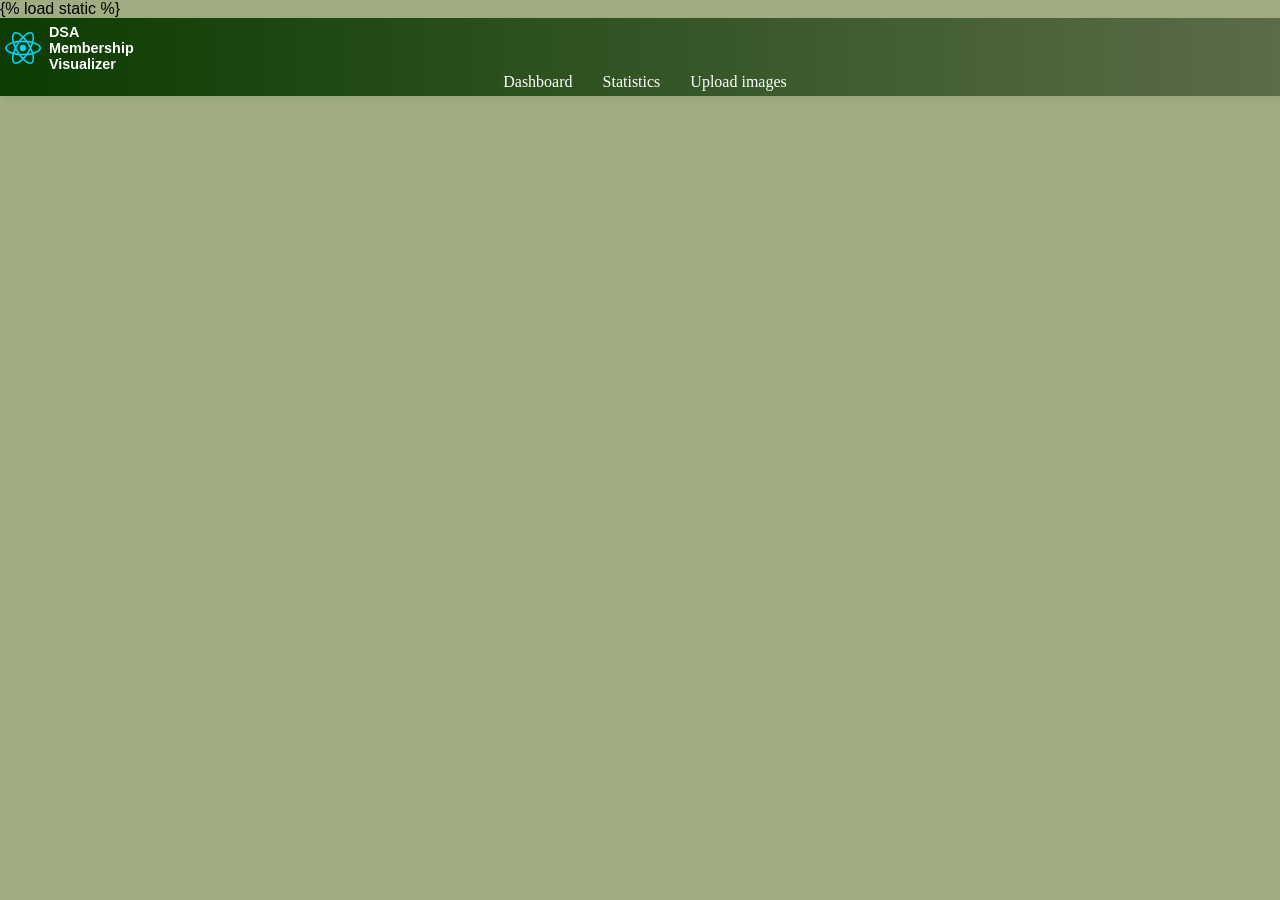
==== templates/index.html @ 174d3d93 "initial commit Signed-off-by: the website devil <98803802+alexwelsby@users.noreply.github.com>" ====
{% load static %}
<!doctype html>
<html lang="en">
  <head>
    <meta charset="UTF-8" />
    <link rel="icon" type="image/svg+xml" href="/static/react/vite.svg" />
    <meta name="viewport" content="width=device-width, initial-scale=1.0" />
    <title>Vite + React</title>
    <script type="module" crossorigin src="/static/react/index-3XY4kT39.js"></script>
    <link rel="modulepreload" crossorigin href="/static/react/vendor-ElVX2CyF.js">
    <link rel="stylesheet" crossorigin href="/static/react/index-Ds-SN_zw.css">
  </head>
  <body>
    <div id="root"></div>
  </body>
</html>
---- static/react/index-Ds-SN_zw.css ----
#root{display:flex;flex-direction:column}:root{--dark-green: #0c3c01;--hunter-green: #5b6d49;--beige: #f1f2ed;--brown: #2e2d1d;--light-green: #a2ac82;--drop-shadow: drop-shadow(3px 3px 3px #0000000d);--heading-background: linear-gradient( to right, var(--dark-green), var(--hunter-green) )}main{filter:drop-shadow(3px 3px 3px #0000000d)}@font-face{font-family:Poppins;src:url(/src/assets/Poppins-Regular.ttf) format("truetype")}@font-face{font-family:PoppinsBold;src:url(/src/assets/Poppins-Bold.ttf) format("truetype")}body{font-family:Open Sans,Helvetica Neue,Helvetica,Arial,sans-serif;background-color:var(--light-green);margin:0 auto;color:var(--body-font-color)}input{padding:.25em}input:focus{outline:none}a{color:var(--dsa-red)}button{font-weight:600!important;border-width:2px;border-radius:4px;line-height:1;padding:.75rem .75rem .625rem;cursor:pointer;color:#fff;transition:.15s}.redButton{border-color:var(--dsa-red);background-color:var(--dsa-red)}.redButton:hover{background-color:#9f0005}.whiteButton{border-color:var(--button-dark);color:var(--button-dark);background-color:#fff}.whiteButton:hover{background-color:var(--button-dark);border-color:var(--button-dark);color:#fff}._navBar_nm2ek_1{background-image:var(--heading-background);padding:5px;width:100%;filter:var(--drop-shadow)}._logoHeader_nm2ek_15{display:flex;align-items:center}._navBar_nm2ek_1 a{color:#fff;transition:.15s;text-decoration:none;padding:0 15px;font-family:Poppins}._pageOptions_nm2ek_41{display:flex;align-items:center;justify-content:center}._navBar_nm2ek_1 header{height:50px}._navBar_nm2ek_1 h2{color:#fff;font-size:90%;margin-left:.5rem}._navBar_nm2ek_1 img{height:auto}._navBar_nm2ek_1 a:hover{color:var(--dsa-red)}._half_1mhmr_1{min-width:45%;max-width:45%;border:1px solid var(--dark-green);background-color:var(--beige);filter:var(--drop-shadow);margin-top:25px;min-height:95%}._half_1mhmr_1 img{max-width:95%}._previewImg_1mhmr_29{max-width:75%}._whole_1mhmr_37{display:flex;justify-content:space-evenly}._indivPost_wqkgm_1{margin:35px;max-width:900px;width:900px;position:relative;border:1px solid var(--dark-green);filter:var(--drop-shadow)}._dashboard_wqkgm_19{display:flex;flex-direction:column;align-items:center}._postContent_wqkgm_31{padding:20px;background-color:var(--beige)}._indivPost_wqkgm_1 ._postImg_wqkgm_41{width:100%;max-height:auto}._postHeader_wqkgm_51{width:calc(100% - 10px);top:0;background-color:var(--dark-green);padding:5px;color:var(--beige)}._postBody_wqkgm_67{padding:20px}._defaultPage_qrynq_1{background-color:var(--beige);filter:var(--drop-shadow);border:1px solid var(--dark-green);margin:35px;padding:20px}
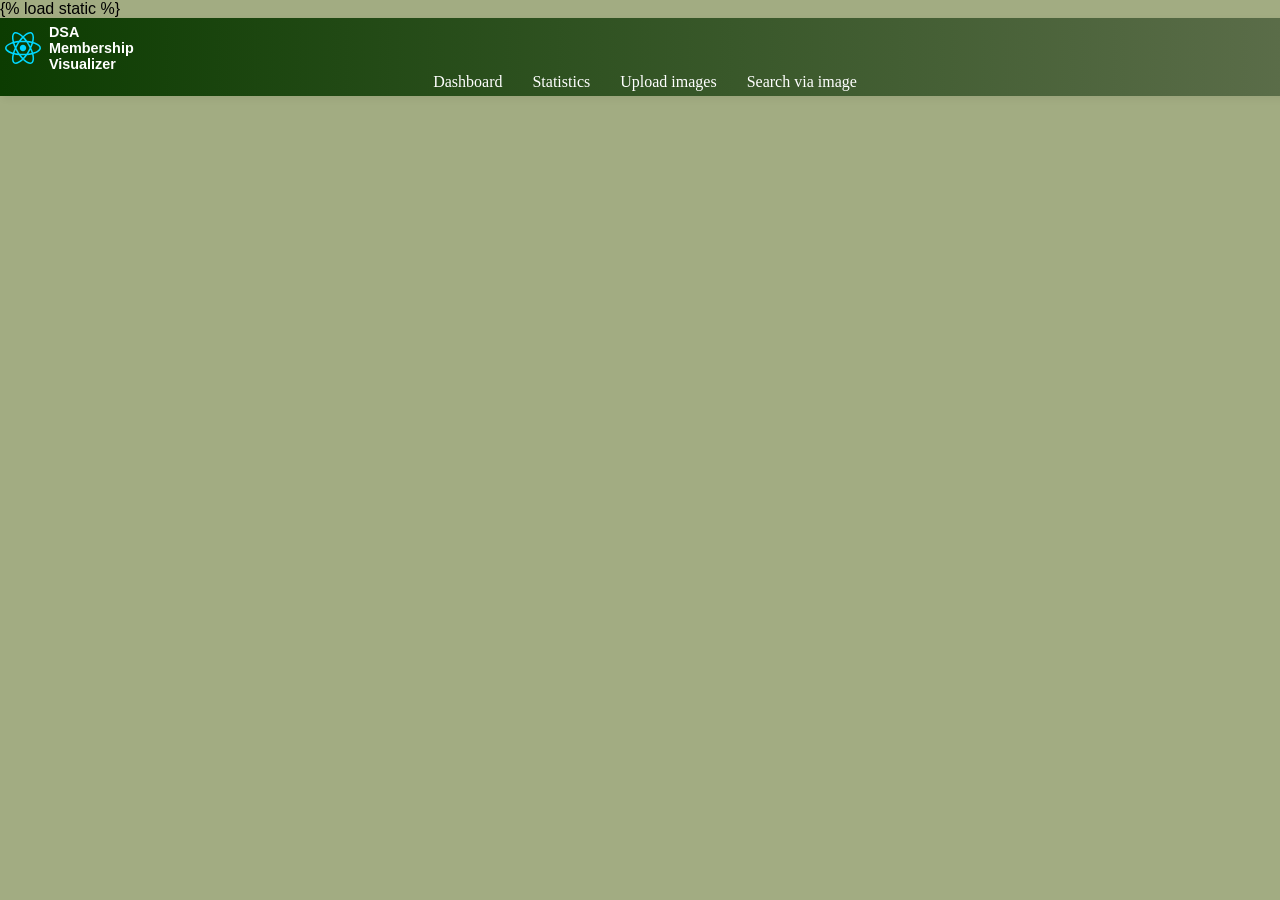
==== commit f90bb31a: "can now have a bird be identified via FAISS Signed-off-by: the website devil <98803802+alexwelsby@us" ====
--- a/templates/index.html
+++ b/templates/index.html
@@ -6,9 +6,9 @@
     <link rel="icon" type="image/svg+xml" href="/static/react/vite.svg" />
     <meta name="viewport" content="width=device-width, initial-scale=1.0" />
     <title>Vite + React</title>
-    <script type="module" crossorigin src="/static/react/index-3XY4kT39.js"></script>
+    <script type="module" crossorigin src="/static/react/index-CH5DVc5E.js"></script>
     <link rel="modulepreload" crossorigin href="/static/react/vendor-ElVX2CyF.js">
-    <link rel="stylesheet" crossorigin href="/static/react/index-Ds-SN_zw.css">
+    <link rel="stylesheet" crossorigin href="/static/react/index-5UgxRL6w.css">
   </head>
   <body>
     <div id="root"></div>
--- a/static/react/index-5UgxRL6w.css
+++ b/static/react/index-5UgxRL6w.css
@@ -0,0 +1 @@
+#root{display:flex;flex-direction:column}:root{--dark-green: #0c3c01;--hunter-green: #5b6d49;--beige: #f1f2ed;--brown: #2e2d1d;--light-green: #a2ac82;--drop-shadow: drop-shadow(3px 3px 3px #0000000d);--heading-background: linear-gradient( to right, var(--dark-green), var(--hunter-green) )}input[type=file]{display:none}input[type=button],input[type=submit]{padding:5px;border-radius:0;background-color:#1d8f03;border:0px;color:#fff;cursor:pointer}main{filter:drop-shadow(3px 3px 3px #0000000d)}@font-face{font-family:Poppins;src:url(/src/assets/Poppins-Regular.ttf) format("truetype")}@font-face{font-family:PoppinsBold;src:url(/src/assets/Poppins-Bold.ttf) format("truetype")}body{font-family:Open Sans,Helvetica Neue,Helvetica,Arial,sans-serif;background-color:var(--light-green);margin:0 auto;color:var(--body-font-color)}input{padding:.25em}input:focus{outline:none}a{color:var(--dsa-red)}button{font-weight:600!important;border-width:2px;border-radius:4px;line-height:1;padding:.75rem .75rem .625rem;cursor:pointer;color:#fff;transition:.15s}.redButton{border-color:var(--dsa-red);background-color:var(--dsa-red)}.redButton:hover{background-color:#9f0005}.whiteButton{border-color:var(--button-dark);color:var(--button-dark);background-color:#fff}.whiteButton:hover{background-color:var(--button-dark);border-color:var(--button-dark);color:#fff}._navBar_nm2ek_1{background-image:var(--heading-background);padding:5px;width:100%;filter:var(--drop-shadow)}._logoHeader_nm2ek_15{display:flex;align-items:center}._navBar_nm2ek_1 a{color:#fff;transition:.15s;text-decoration:none;padding:0 15px;font-family:Poppins}._pageOptions_nm2ek_41{display:flex;align-items:center;justify-content:center}._navBar_nm2ek_1 header{height:50px}._navBar_nm2ek_1 h2{color:#fff;font-size:90%;margin-left:.5rem}._navBar_nm2ek_1 img{height:auto}._navBar_nm2ek_1 a:hover{color:var(--dsa-red)}._half_1m39z_1{min-width:95%;max-width:95%;border:1px solid var(--dark-green);background-color:var(--beige);filter:var(--drop-shadow);margin-top:25px;min-height:95%}._half_1m39z_1 img{max-width:95%}._previewImg_1m39z_29{max-width:75%}._container_1m39z_37{display:flex;flex-direction:column;justify-content:center}label img{max-height:50vh}._customUpload_1m39z_57{border:1px dashed gray;color:gray;background-color:transparent;padding:5px;display:flex;flex-direction:column;justify-content:center;cursor:pointer;align-items:center;width:66%;margin:15px auto}._whole_1m39z_85{display:flex;justify-content:space-evenly}._indivPost_wqkgm_1{margin:35px;max-width:900px;width:900px;position:relative;border:1px solid var(--dark-green);filter:var(--drop-shadow)}._dashboard_wqkgm_19{display:flex;flex-direction:column;align-items:center}._postContent_wqkgm_31{padding:20px;background-color:var(--beige)}._indivPost_wqkgm_1 ._postImg_wqkgm_41{width:100%;max-height:auto}._postHeader_wqkgm_51{width:calc(100% - 10px);top:0;background-color:var(--dark-green);padding:5px;color:var(--beige)}._postBody_wqkgm_67{padding:20px}._defaultPage_qrynq_1{background-color:var(--beige);filter:var(--drop-shadow);border:1px solid var(--dark-green);margin:35px;padding:20px}
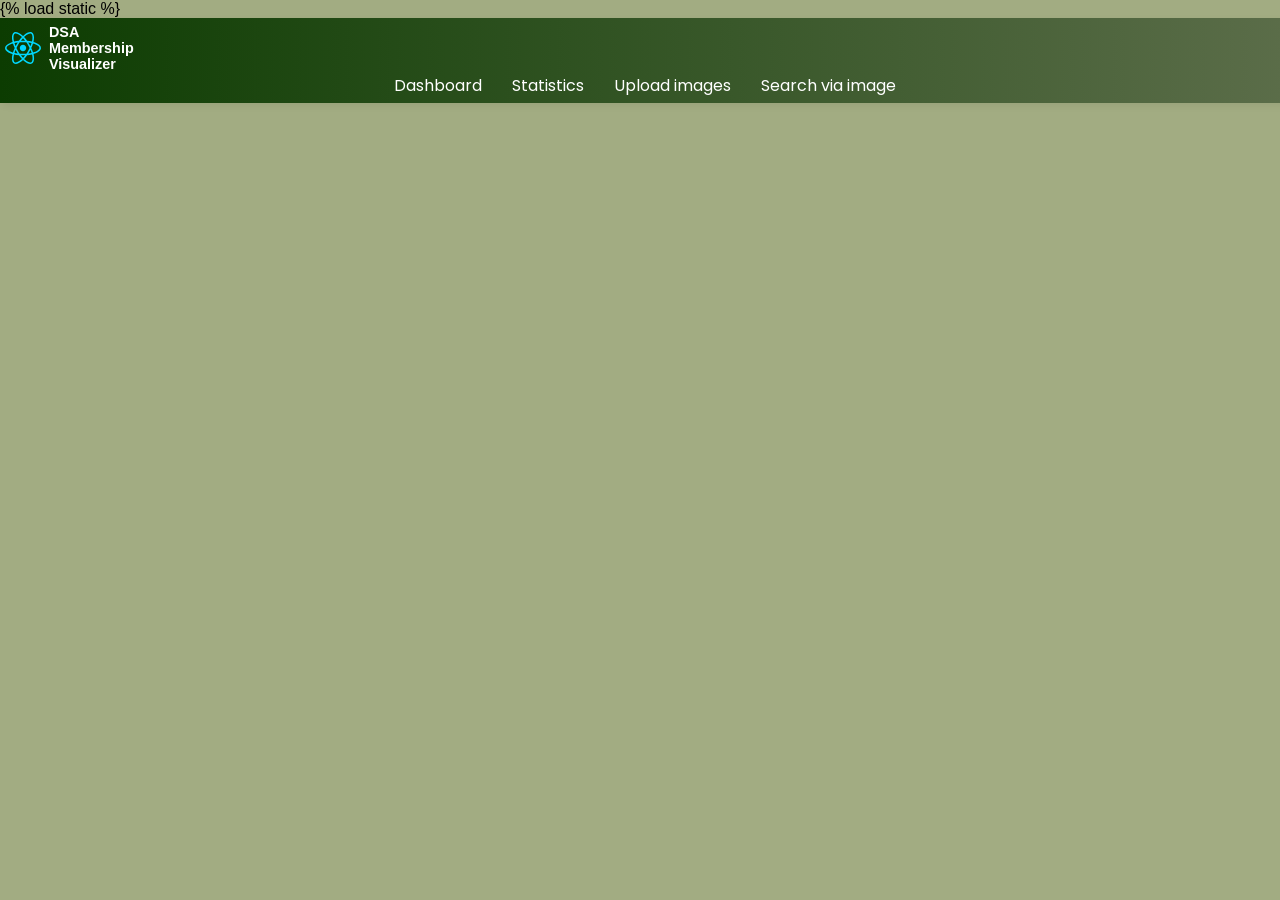
==== commit ab5e5eac: "fixed dashboard sorting, updated styling Signed-off-by: the website devil <98803802+alexwelsby@users" ====
--- a/templates/index.html
+++ b/templates/index.html
@@ -6,9 +6,9 @@
     <link rel="icon" type="image/svg+xml" href="/static/react/vite.svg" />
     <meta name="viewport" content="width=device-width, initial-scale=1.0" />
     <title>Vite + React</title>
-    <script type="module" crossorigin src="/static/react/index-CH5DVc5E.js"></script>
+    <script type="module" crossorigin src="/static/react/index-BjPe6iEk.js"></script>
     <link rel="modulepreload" crossorigin href="/static/react/vendor-ElVX2CyF.js">
-    <link rel="stylesheet" crossorigin href="/static/react/index-5UgxRL6w.css">
+    <link rel="stylesheet" crossorigin href="/static/react/index-BsicWmv9.css">
   </head>
   <body>
     <div id="root"></div>
--- a/static/react/index-BsicWmv9.css
+++ b/static/react/index-BsicWmv9.css
@@ -0,0 +1 @@
+#root{display:flex;flex-direction:column}:root{--dark-green: #0c3c01;--hunter-green: #5b6d49;--beige: #f1f2ed;--brown: #2e2d1d;--light-green: #a2ac82;--drop-shadow: drop-shadow(3px 3px 3px #0000000d);--heading-background: linear-gradient( to right, var(--dark-green), var(--hunter-green) )}input[type=file]{display:none}input[type=button],input[type=submit]{padding:5px;border-radius:0;background-color:#1d8f03;border:0px;color:#fff;cursor:pointer}main{filter:drop-shadow(3px 3px 3px #0000000d)}@font-face{font-family:Poppins;src:url(/static/react/Poppins-Regular-CTKNfV9P.ttf) format("truetype")}@font-face{font-family:PoppinsBold;src:url(/static/react/Poppins-Bold-qTAUjFF7.ttf) format("truetype")}body{font-family:Open Sans,Helvetica Neue,Helvetica,Arial,sans-serif;background-color:var(--light-green);margin:0 auto;color:var(--body-font-color)}input{padding:.25em}input:focus{outline:none}a{color:var(--dark-green)}button{font-weight:600!important;border-width:2px;border-radius:4px 4px 0 0;line-height:1;padding:.75rem .75rem .625rem;cursor:pointer;color:#fff;transition:.15s;border-color:var(--dark-green);background-color:var(--dark-green)}button.active{background-color:var(--light-green);color:var(--dark-green)}button:hover{background-color:var(--hunter-green)}.whiteButton{border-color:var(--button-dark);color:var(--button-dark);background-color:#fff}.whiteButton:hover{background-color:var(--button-dark);border-color:var(--button-dark);color:#fff}._navBar_nm2ek_1{background-image:var(--heading-background);padding:5px;width:100%;filter:var(--drop-shadow)}._logoHeader_nm2ek_15{display:flex;align-items:center}._navBar_nm2ek_1 a{color:#fff;transition:.15s;text-decoration:none;padding:0 15px;font-family:Poppins}._pageOptions_nm2ek_41{display:flex;align-items:center;justify-content:center}._navBar_nm2ek_1 header{height:50px}._navBar_nm2ek_1 h2{color:#fff;font-size:90%;margin-left:.5rem}._navBar_nm2ek_1 img{height:auto}._navBar_nm2ek_1 a:hover{color:var(--dsa-red)}._half_1m39z_1{min-width:95%;max-width:95%;border:1px solid var(--dark-green);background-color:var(--beige);filter:var(--drop-shadow);margin-top:25px;min-height:95%}._half_1m39z_1 img{max-width:95%}._previewImg_1m39z_29{max-width:75%}._container_1m39z_37{display:flex;flex-direction:column;justify-content:center}label img{max-height:50vh}._customUpload_1m39z_57{border:1px dashed gray;color:gray;background-color:transparent;padding:5px;display:flex;flex-direction:column;justify-content:center;cursor:pointer;align-items:center;width:66%;margin:15px auto}._whole_1m39z_85{display:flex;justify-content:space-evenly}._indivPost_wqkgm_1{margin:35px;max-width:900px;width:900px;position:relative;border:1px solid var(--dark-green);filter:var(--drop-shadow)}._dashboard_wqkgm_19{display:flex;flex-direction:column;align-items:center}._postContent_wqkgm_31{padding:20px;background-color:var(--beige)}._indivPost_wqkgm_1 ._postImg_wqkgm_41{width:100%;max-height:auto}._postHeader_wqkgm_51{width:calc(100% - 10px);top:0;background-color:var(--dark-green);padding:5px;color:var(--beige)}._postBody_wqkgm_67{padding:20px}._defaultPage_qrynq_1{background-color:var(--beige);filter:var(--drop-shadow);border:1px solid var(--dark-green);margin:35px;padding:20px}
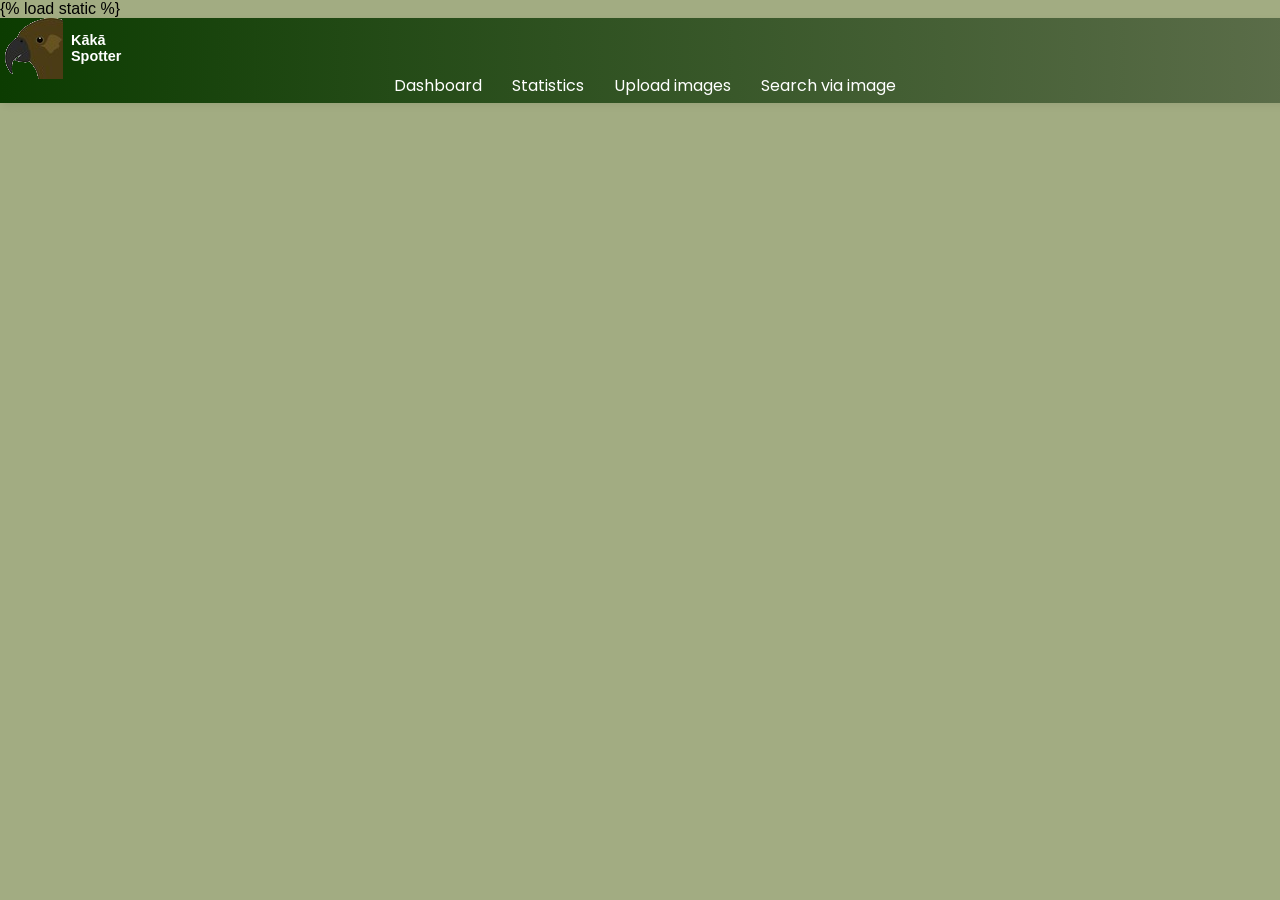
==== commit 06d8b303: "added logo Signed-off-by: the website devil <98803802+alexwelsby@users.noreply.github.com>" ====
--- a/templates/index.html
+++ b/templates/index.html
@@ -6,9 +6,9 @@
     <link rel="icon" type="image/svg+xml" href="/static/react/vite.svg" />
     <meta name="viewport" content="width=device-width, initial-scale=1.0" />
     <title>Vite + React</title>
-    <script type="module" crossorigin src="/static/react/index-BjPe6iEk.js"></script>
+    <script type="module" crossorigin src="/static/react/index-DSCa9_a6.js"></script>
     <link rel="modulepreload" crossorigin href="/static/react/vendor-ElVX2CyF.js">
-    <link rel="stylesheet" crossorigin href="/static/react/index-BsicWmv9.css">
+    <link rel="stylesheet" crossorigin href="/static/react/index-DW3ZV6PC.css">
   </head>
   <body>
     <div id="root"></div>
--- a/static/react/index-DW3ZV6PC.css
+++ b/static/react/index-DW3ZV6PC.css
@@ -0,0 +1 @@
+#root{display:flex;flex-direction:column}:root{--dark-green: #0c3c01;--hunter-green: #5b6d49;--beige: #f1f2ed;--brown: #2e2d1d;--light-green: #a2ac82;--drop-shadow: drop-shadow(3px 3px 3px #0000000d);--heading-background: linear-gradient( to right, var(--dark-green), var(--hunter-green) )}input[type=file]{display:none}input[type=button],input[type=submit]{padding:5px;border-radius:0;background-color:#1d8f03;border:0px;color:#fff;cursor:pointer}main{filter:drop-shadow(3px 3px 3px #0000000d)}@font-face{font-family:Poppins;src:url(/static/react/Poppins-Regular-CTKNfV9P.ttf) format("truetype")}@font-face{font-family:PoppinsBold;src:url(/static/react/Poppins-Bold-qTAUjFF7.ttf) format("truetype")}body{font-family:Open Sans,Helvetica Neue,Helvetica,Arial,sans-serif;background-color:var(--light-green);margin:0 auto;color:var(--body-font-color)}input{padding:.25em}input:focus{outline:none}a{color:var(--dark-green)}button{font-weight:600!important;border-width:2px;border-radius:4px 4px 0 0;line-height:1;padding:.75rem .75rem .625rem;cursor:pointer;color:#fff;transition:.15s;border-color:var(--dark-green);background-color:var(--dark-green)}button.active{background-color:var(--light-green);color:var(--dark-green)}button:hover{background-color:var(--hunter-green)}.whiteButton{border-color:var(--button-dark);color:var(--button-dark);background-color:#fff}.whiteButton:hover{background-color:var(--button-dark);border-color:var(--button-dark);color:#fff}._navBar_nm2ek_1{background-image:var(--heading-background);padding:5px;width:100%;filter:var(--drop-shadow)}._logoHeader_nm2ek_15{display:flex;align-items:center}._navBar_nm2ek_1 a{color:#fff;transition:.15s;text-decoration:none;padding:0 15px;font-family:Poppins}._pageOptions_nm2ek_41{display:flex;align-items:center;justify-content:center}._navBar_nm2ek_1 header{height:50px}._navBar_nm2ek_1 h2{color:#fff;font-size:90%;margin-left:.5rem}._navBar_nm2ek_1 img{height:auto}._navBar_nm2ek_1 a:hover{color:var(--dsa-red)}._half_3i06l_1{min-width:95%;max-width:95%;border:1px solid var(--dark-green);background-color:var(--beige);filter:var(--drop-shadow);margin-top:25px;min-height:95%}._half_3i06l_1 img{max-width:95%}._previewImg_3i06l_29{max-width:75%}._predictionBox_3i06l_37{padding:10px;margin:25px;background-color:var(--light-green);border-radius:5px}._container_3i06l_51{display:flex;flex-direction:column;justify-content:center}label img{max-height:50vh}._customUpload_3i06l_71{border:1px dashed gray;color:gray;background-color:transparent;padding:5px;display:flex;flex-direction:column;justify-content:center;cursor:pointer;align-items:center;width:66%;margin:15px auto}._whole_3i06l_99{display:flex;justify-content:space-evenly}._indivPost_wqkgm_1{margin:35px;max-width:900px;width:900px;position:relative;border:1px solid var(--dark-green);filter:var(--drop-shadow)}._dashboard_wqkgm_19{display:flex;flex-direction:column;align-items:center}._postContent_wqkgm_31{padding:20px;background-color:var(--beige)}._indivPost_wqkgm_1 ._postImg_wqkgm_41{width:100%;max-height:auto}._postHeader_wqkgm_51{width:calc(100% - 10px);top:0;background-color:var(--dark-green);padding:5px;color:var(--beige)}._postBody_wqkgm_67{padding:20px}._defaultPage_qrynq_1{background-color:var(--beige);filter:var(--drop-shadow);border:1px solid var(--dark-green);margin:35px;padding:20px}
